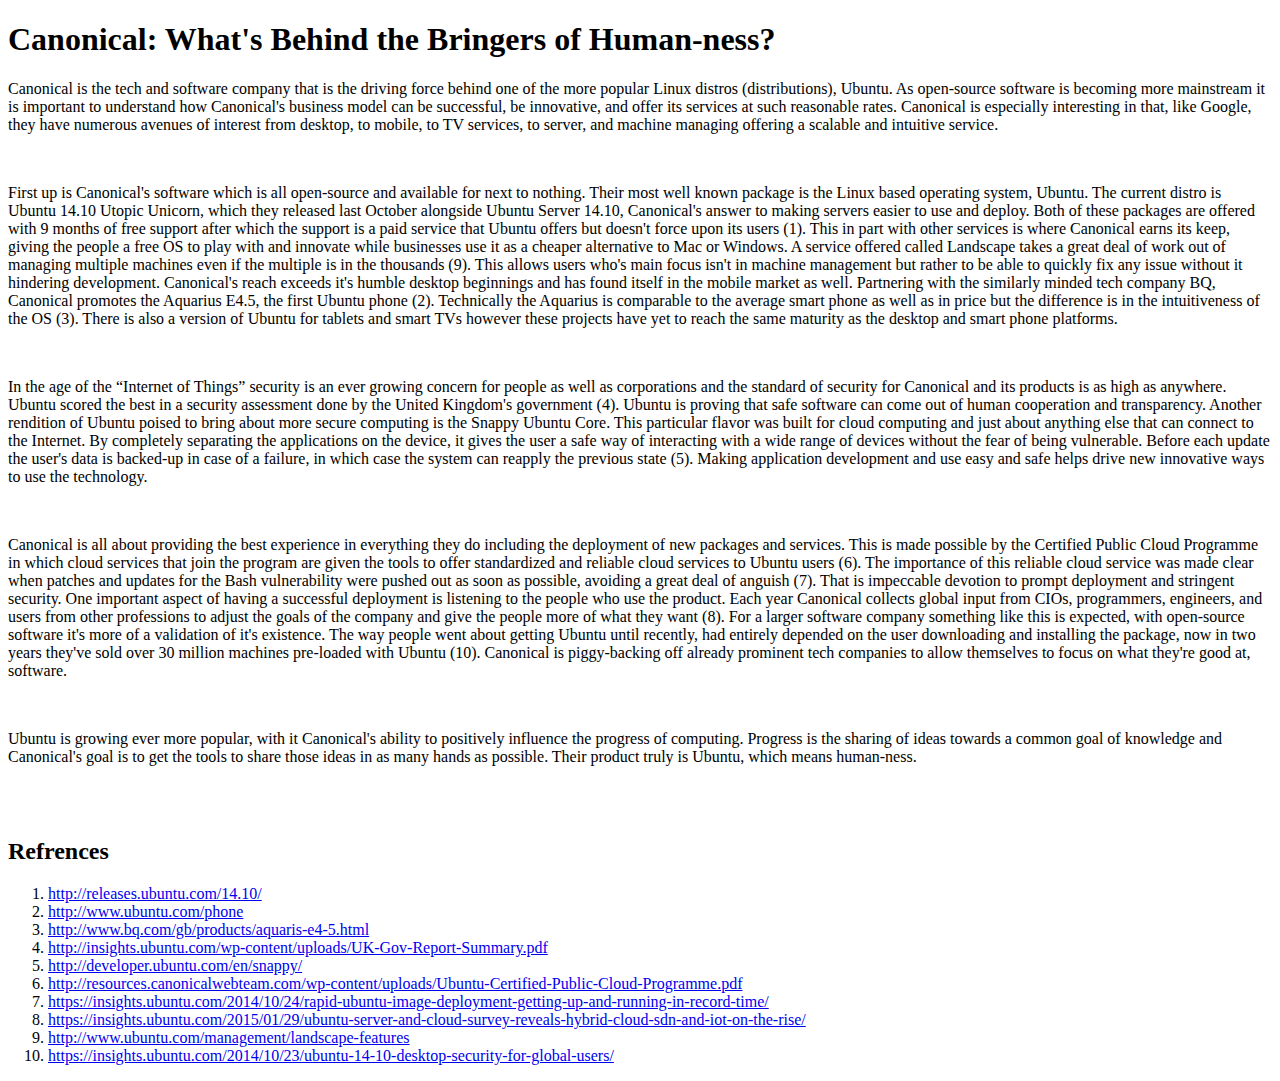
==== index.html @ 5ad3d242 "Rename bromethieus.github.io/index.html to index.html" ====
<!doctype html>
<html lang="en">
<head>
<link rel="stylesheet" type="text/css" href="style.css">
<meta charset="utf-8">
</head>
<body>

<h1>Canonical: What's Behind the Bringers of Human-ness?</h1>

 <p>
   Canonical is the tech and software company that is the driving force behind one 
   of the more popular Linux distros (distributions), Ubuntu. As open-source software
   is becoming more mainstream it is important to understand how Canonical's business 
   model can be successful, be innovative, and offer its services at such reasonable rates.
   Canonical is especially interesting in that, like Google, they have numerous avenues of 
   interest from desktop, to mobile, to TV services, to server, and machine managing  offering
   a scalable and intuitive service. 
 </p>
 <br>
 <p>
   First up is Canonical's software which is all open-source and available for next to nothing.
   Their most well known package is the Linux based operating system, Ubuntu. The current distro
   is Ubuntu 14.10 Utopic Unicorn, which they released last October alongside Ubuntu Server 14.10, 
   Canonical's answer to making servers easier to use and deploy. Both of these packages are offered
   with 9 months of free support after which the support is a paid service that Ubuntu offers but
   doesn't force upon its users (1). This in part with other services is where Canonical earns its 
   keep, giving the people a free OS to play with and innovate while businesses  use it as a cheaper 
   alternative to Mac or Windows. A service offered called Landscape takes a great deal of work out 
   of managing multiple machines even if the multiple is in the thousands (9). This allows users who's
   main focus isn't in machine management but rather to be able to quickly fix any issue without it
   hindering development. Canonical's reach exceeds it's humble desktop beginnings and has found 
   itself in the mobile market as well. Partnering with the similarly minded tech company BQ, Canonical
   promotes the Aquarius E4.5, the first Ubuntu phone (2). Technically the Aquarius is comparable to
   the average smart phone as well as in price but the difference is in the intuitiveness of the OS (3).
   There is also a version of Ubuntu for tablets and smart TVs however these projects have yet to 
   reach the same maturity as the desktop and smart phone platforms. 
 </p>
 <br>
 <p>
   In the age of the “Internet of Things” security is an ever growing concern for people as well as
   corporations and the standard of security for Canonical and its products is as high as anywhere. 
   Ubuntu scored the best in a security assessment done by the United Kingdom's government (4). Ubuntu
   is proving that safe software can come out of human cooperation and transparency.  Another rendition
   of Ubuntu poised to bring about more secure computing is the Snappy Ubuntu Core. This particular
   flavor was built for cloud computing and just about anything else that can connect to the Internet.  
   By completely separating the applications on the device, it gives the user a safe way of interacting 
   with a wide range of devices without the fear of being vulnerable. Before each update the user's data
   is backed-up in case of a failure, in which case the system can reapply the previous state (5). Making 
   application development and use easy and safe helps drive new innovative ways to use the technology.
 </p>
 <br>
 <p>
   Canonical is all about providing the best experience in everything they do including the deployment of 
   new packages and services. This is made possible by the Certified Public Cloud Programme in which cloud
   services that join the program are given the tools to offer standardized and reliable cloud services to 
   Ubuntu users (6). The importance of this reliable cloud service was made clear when patches and updates 
   for the Bash vulnerability were pushed out as soon as possible, avoiding a great deal of anguish (7). That
   is impeccable devotion to prompt deployment and stringent security. One important aspect of having a 
   successful deployment is listening to the people who use the product. Each year Canonical collects global
   input from CIOs, programmers, engineers, and users from other professions to adjust the goals of the 
   company and give the people more of what they want (8). For a larger software company something like 
   this is expected, with open-source software it's more of a validation of it's existence. The way people 
   went about getting Ubuntu until recently, had entirely depended on the user downloading and installing
   the package, now in two years they've sold over 30 million machines pre-loaded with Ubuntu (10).
   Canonical is piggy-backing off already prominent tech companies to allow themselves to focus on what
   they're good at, software. 
 </p>
 <br>
 <p>
   Ubuntu is growing ever more popular, with it Canonical's ability to positively influence the progress of 
   computing. Progress is the sharing of ideas towards a common goal of knowledge and Canonical's goal is 
   to get the tools to share those ideas in as many hands as possible. Their product truly is Ubuntu, which
   means human-ness.
 </p>
 <br> 
 <br>
 <h2>Refrences</h2>
 <ol type="1">
   <li><a href="http://releases.ubuntu.com/14.10/">http://releases.ubuntu.com/14.10/</a></li>
   <li><a href="http://www.ubuntu.com/phone">http://www.ubuntu.com/phone</a></li>
   <li><a href="http://www.bq.com/gb/products/aquaris-e4-5.html">http://www.bq.com/gb/products/aquaris-e4-5.html</a></li>
   <li><a href="http://insights.ubuntu.com/wp-content/uploads/UK-Gov-Report-Summary.pdf">http://insights.ubuntu.com/wp-content/uploads/UK-Gov-Report-Summary.pdf</a></li>
   <li><a href="http://developer.ubuntu.com/en/snappy/">http://developer.ubuntu.com/en/snappy/</a></li>
   <li><a href="http://resources.canonicalwebteam.com/wp-content/uploads/Ubuntu-Certified-Public-Cloud-Programme.pdf">http://resources.canonicalwebteam.com/wp-content/uploads/Ubuntu-Certified-Public-Cloud-Programme.pdf</a></li>
   <li><a href="https://insights.ubuntu.com/2014/10/24/rapid-ubuntu-image-deployment-getting-up-and-running-in-record-time/">https://insights.ubuntu.com/2014/10/24/rapid-ubuntu-image-deployment-getting-up-and-running-in-record-time/</a></li>
   <li><a href="https://insights.ubuntu.com/2015/01/29/ubuntu-server-and-cloud-survey-reveals-hybrid-cloud-sdn-and-iot-on-the-rise/ ">https://insights.ubuntu.com/2015/01/29/ubuntu-server-and-cloud-survey-reveals-hybrid-cloud-sdn-and-iot-on-the-rise/ </a></li>
   <li><a href="http://www.ubuntu.com/management/landscape-features">http://www.ubuntu.com/management/landscape-features</a></li>
   <li><a href="https://insights.ubuntu.com/2014/10/23/ubuntu-14-10-desktop-security-for-global-users/">https://insights.ubuntu.com/2014/10/23/ubuntu-14-10-desktop-security-for-global-users/</a></li>
 </ol>
 </body>
 </html>
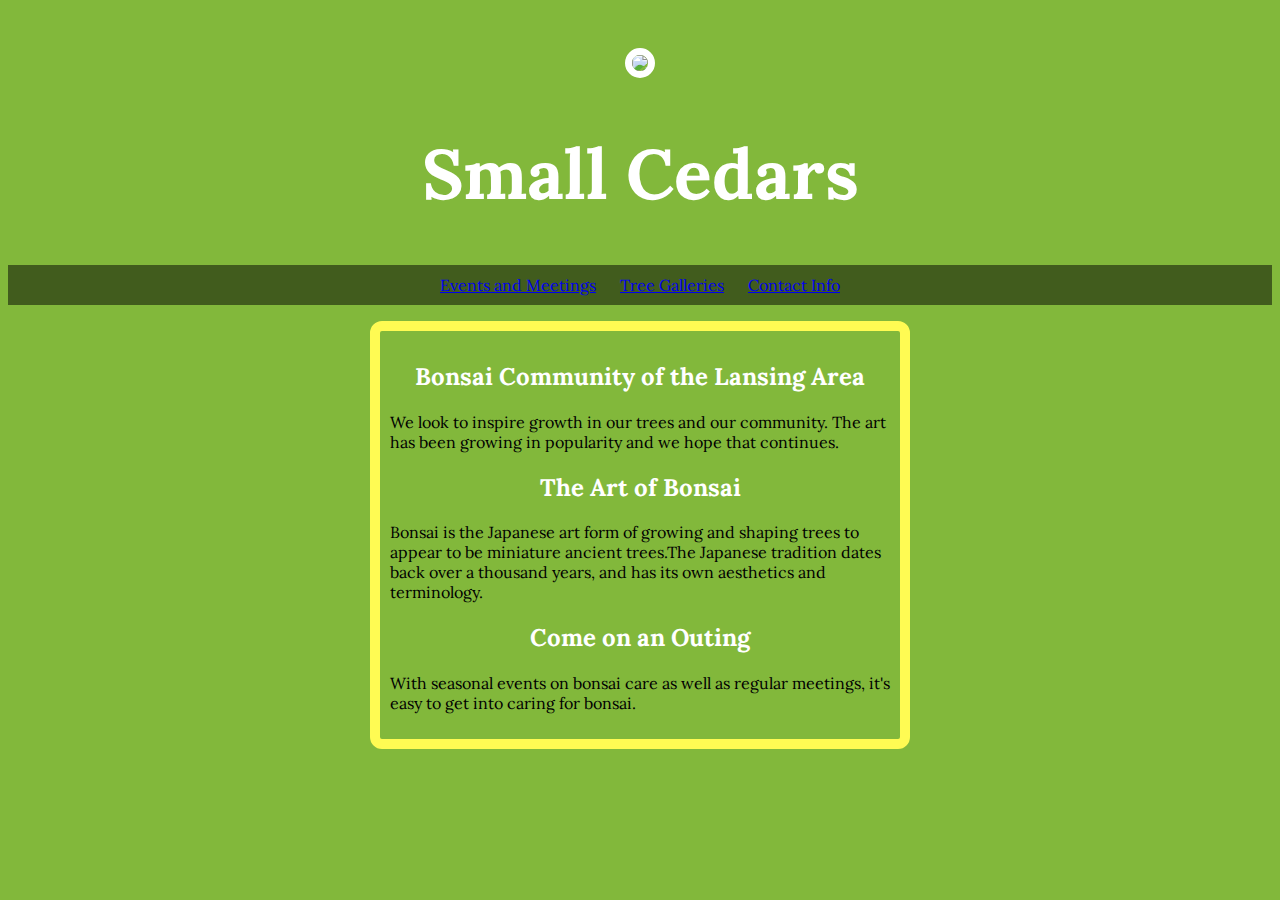
==== commit d0776b1e: "Update index.html" ====
--- a/index.html
+++ b/index.html
@@ -1,92 +1,83 @@
-<!doctype html>
-<html lang="en">
+<!DOCTYPE html>
 <head>
-<link rel="stylesheet" type="text/css" href="style.css">
-<meta charset="utf-8">
+<link href='http://fonts.googleapis.com/css?family=Lora' rel='stylesheet' type='text/css'>
+  <style>
+    header {
+    	font-family: 'Lora', serif;
+      text-align: center;
+      background: url("images/cedar-bonsai-tree.jpg");
+      background-size: cover;
+		border-radius: 12px;
+      color: white;
+    }
+    a {
+    	font-family: 'Lora', serif;
+    }
+    h1 {
+    	font-family: 'Lora', serif;
+      font-size: 70px;
+    }
+    img {
+      margin: 40px 0px 0px 0px;
+      border: 7px solid white;
+      border-radius: 20px;
+    }
+    ul {
+      padding: 10px;
+      background: rgba(0,0,0,0.5);
+    }
+    li {
+      display: inline;
+      padding: 0px 10px 0px 10px;
+    }
+    body{
+    	font-family: 'Lora', sans-serif;
+		background: #82B83B;    
+    }
+    article {
+      max-width: 500px;
+      padding: 10px;
+      margin: 0 auto; 
+      border: solid 10px #FFFB53;
+  		border-radius: 12px;    
+    }
+    h2 {
+		text-align: center;
+  		color: white;
+  	}
+    @media (max-width: 500px) {
+      h1 {
+        font-size: 36px;
+        padding: 5px;
+      }
+      li {
+        padding: 5px;
+        display: block;
+      }
+    }
+  </style>
 </head>
 <body>
-
-<h1>Canonical: What's Behind the Bringers of Human-ness?</h1>
-
- <p>
-   Canonical is the tech and software company that is the driving force behind one 
-   of the more popular Linux distros (distributions), Ubuntu. As open-source software
-   is becoming more mainstream it is important to understand how Canonical's business 
-   model can be successful, be innovative, and offer its services at such reasonable rates.
-   Canonical is especially interesting in that, like Google, they have numerous avenues of 
-   interest from desktop, to mobile, to TV services, to server, and machine managing  offering
-   a scalable and intuitive service. 
- </p>
- <br>
- <p>
-   First up is Canonical's software which is all open-source and available for next to nothing.
-   Their most well known package is the Linux based operating system, Ubuntu. The current distro
-   is Ubuntu 14.10 Utopic Unicorn, which they released last October alongside Ubuntu Server 14.10, 
-   Canonical's answer to making servers easier to use and deploy. Both of these packages are offered
-   with 9 months of free support after which the support is a paid service that Ubuntu offers but
-   doesn't force upon its users (1). This in part with other services is where Canonical earns its 
-   keep, giving the people a free OS to play with and innovate while businesses  use it as a cheaper 
-   alternative to Mac or Windows. A service offered called Landscape takes a great deal of work out 
-   of managing multiple machines even if the multiple is in the thousands (9). This allows users who's
-   main focus isn't in machine management but rather to be able to quickly fix any issue without it
-   hindering development. Canonical's reach exceeds it's humble desktop beginnings and has found 
-   itself in the mobile market as well. Partnering with the similarly minded tech company BQ, Canonical
-   promotes the Aquarius E4.5, the first Ubuntu phone (2). Technically the Aquarius is comparable to
-   the average smart phone as well as in price but the difference is in the intuitiveness of the OS (3).
-   There is also a version of Ubuntu for tablets and smart TVs however these projects have yet to 
-   reach the same maturity as the desktop and smart phone platforms. 
- </p>
- <br>
- <p>
-   In the age of the “Internet of Things” security is an ever growing concern for people as well as
-   corporations and the standard of security for Canonical and its products is as high as anywhere. 
-   Ubuntu scored the best in a security assessment done by the United Kingdom's government (4). Ubuntu
-   is proving that safe software can come out of human cooperation and transparency.  Another rendition
-   of Ubuntu poised to bring about more secure computing is the Snappy Ubuntu Core. This particular
-   flavor was built for cloud computing and just about anything else that can connect to the Internet.  
-   By completely separating the applications on the device, it gives the user a safe way of interacting 
-   with a wide range of devices without the fear of being vulnerable. Before each update the user's data
-   is backed-up in case of a failure, in which case the system can reapply the previous state (5). Making 
-   application development and use easy and safe helps drive new innovative ways to use the technology.
- </p>
- <br>
- <p>
-   Canonical is all about providing the best experience in everything they do including the deployment of 
-   new packages and services. This is made possible by the Certified Public Cloud Programme in which cloud
-   services that join the program are given the tools to offer standardized and reliable cloud services to 
-   Ubuntu users (6). The importance of this reliable cloud service was made clear when patches and updates 
-   for the Bash vulnerability were pushed out as soon as possible, avoiding a great deal of anguish (7). That
-   is impeccable devotion to prompt deployment and stringent security. One important aspect of having a 
-   successful deployment is listening to the people who use the product. Each year Canonical collects global
-   input from CIOs, programmers, engineers, and users from other professions to adjust the goals of the 
-   company and give the people more of what they want (8). For a larger software company something like 
-   this is expected, with open-source software it's more of a validation of it's existence. The way people 
-   went about getting Ubuntu until recently, had entirely depended on the user downloading and installing
-   the package, now in two years they've sold over 30 million machines pre-loaded with Ubuntu (10).
-   Canonical is piggy-backing off already prominent tech companies to allow themselves to focus on what
-   they're good at, software. 
- </p>
- <br>
- <p>
-   Ubuntu is growing ever more popular, with it Canonical's ability to positively influence the progress of 
-   computing. Progress is the sharing of ideas towards a common goal of knowledge and Canonical's goal is 
-   to get the tools to share those ideas in as many hands as possible. Their product truly is Ubuntu, which
-   means human-ness.
- </p>
- <br> 
- <br>
- <h2>Refrences</h2>
- <ol type="1">
-   <li><a href="http://releases.ubuntu.com/14.10/">http://releases.ubuntu.com/14.10/</a></li>
-   <li><a href="http://www.ubuntu.com/phone">http://www.ubuntu.com/phone</a></li>
-   <li><a href="http://www.bq.com/gb/products/aquaris-e4-5.html">http://www.bq.com/gb/products/aquaris-e4-5.html</a></li>
-   <li><a href="http://insights.ubuntu.com/wp-content/uploads/UK-Gov-Report-Summary.pdf">http://insights.ubuntu.com/wp-content/uploads/UK-Gov-Report-Summary.pdf</a></li>
-   <li><a href="http://developer.ubuntu.com/en/snappy/">http://developer.ubuntu.com/en/snappy/</a></li>
-   <li><a href="http://resources.canonicalwebteam.com/wp-content/uploads/Ubuntu-Certified-Public-Cloud-Programme.pdf">http://resources.canonicalwebteam.com/wp-content/uploads/Ubuntu-Certified-Public-Cloud-Programme.pdf</a></li>
-   <li><a href="https://insights.ubuntu.com/2014/10/24/rapid-ubuntu-image-deployment-getting-up-and-running-in-record-time/">https://insights.ubuntu.com/2014/10/24/rapid-ubuntu-image-deployment-getting-up-and-running-in-record-time/</a></li>
-   <li><a href="https://insights.ubuntu.com/2015/01/29/ubuntu-server-and-cloud-survey-reveals-hybrid-cloud-sdn-and-iot-on-the-rise/ ">https://insights.ubuntu.com/2015/01/29/ubuntu-server-and-cloud-survey-reveals-hybrid-cloud-sdn-and-iot-on-the-rise/ </a></li>
-   <li><a href="http://www.ubuntu.com/management/landscape-features">http://www.ubuntu.com/management/landscape-features</a></li>
-   <li><a href="https://insights.ubuntu.com/2014/10/23/ubuntu-14-10-desktop-security-for-global-users/">https://insights.ubuntu.com/2014/10/23/ubuntu-14-10-desktop-security-for-global-users/</a></li>
- </ol>
- </body>
- </html>
+  <header>
+    <img src="images/tree_200.jpg">
+    <h1>Small Cedars</h1>
+    <ul>
+      <li><a href="event.html">Events and Meetings</a></li>
+      <li><a href="galleries.html">Tree Galleries</a></li>
+      <li><a href="contact.html">Contact Info</a></li>
+    </ul>
+  </header>
+  <article>
+    <h2>Bonsai Community of the Lansing Area</h2>
+      <p>We look to inspire growth in our trees and our community. The
+      art has been growing in popularity and we hope that continues.</p>
+    <h2>The Art of Bonsai</h2>
+      <p>Bonsai is the Japanese art form of growing and shaping trees to 
+      appear to be miniature ancient trees.The Japanese tradition dates 
+      back over a thousand years, and has its own aesthetics and 
+      terminology.</p>
+    <h2>Come on an Outing</h2>
+      <p>With seasonal events on bonsai care as well as regular meetings, 
+      it's easy to get into caring for bonsai.</p>
+  </article>
+</body>
